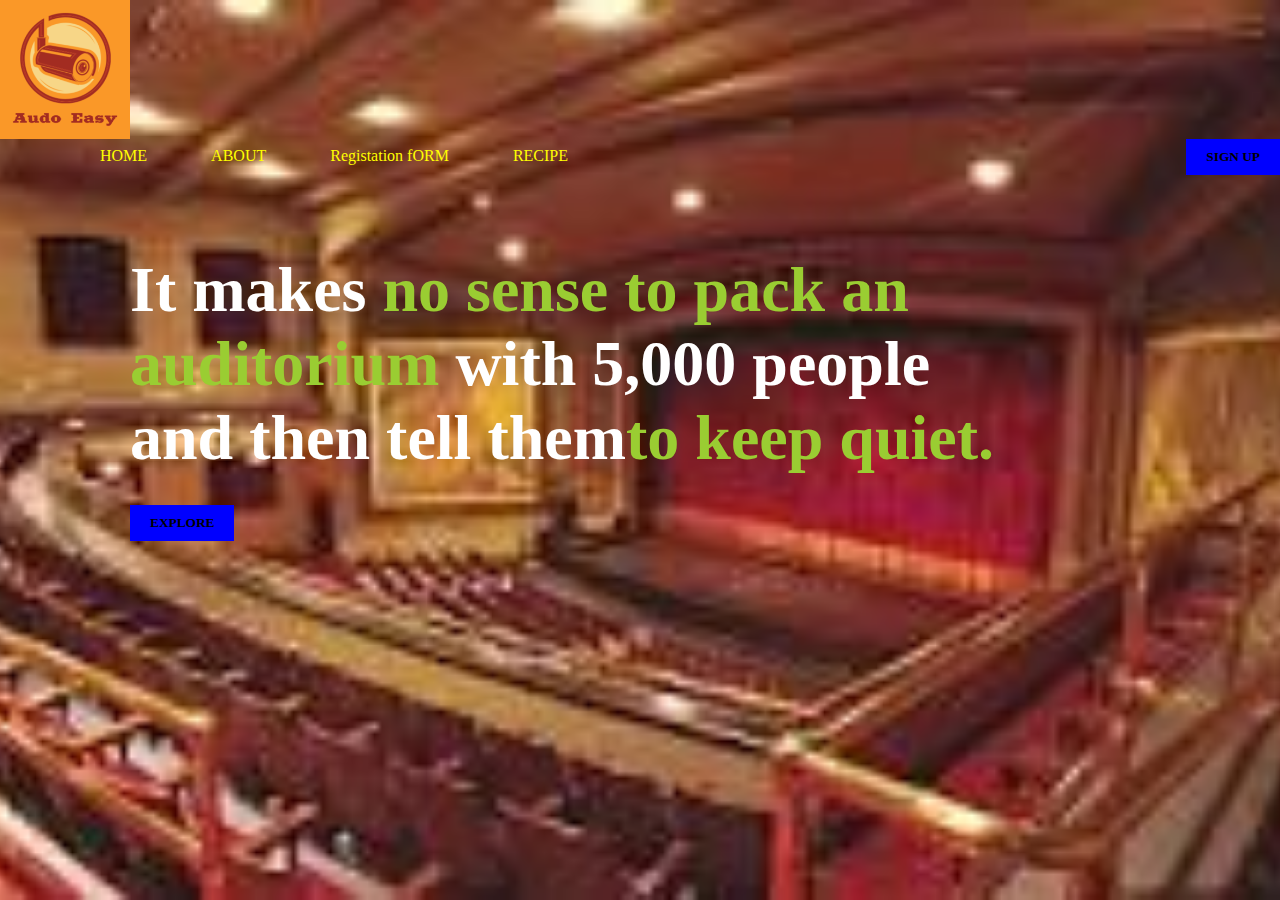
==== index.html @ d4910f91 "Add files via upload" ====
<html>
    <head>
        <title>Audotorium Booking System</title>
        <meta name="viewport" content="width=device-width,initial-scale=1">
        <link rel="stylesheet" href="style.css">

    </head>
    <body>
       
        <div class="hero">
           <div class="nav-bar">
            <div class="nav-logo">
                <img src="audo easy.png">

           </div> 
           <div class="nav-link">
               <ul>
                   <a href="index.html"><li>HOME</li></a>
                   <a href="about.html"><li>ABOUT</li></a>
                   <a href="registration.html"><li>Registation fORM</li></a>
                   <a href="a"><li>RECIPE</li></a>
               </ul>
               <button type="button" class="btn">SIGN UP</button>
           </div>
           </div>
           <div class="banner-title">
               <h1>It makes <span>no sense to pack an auditorium</span> with 5,000 people<br>
                 and then tell them<span>to keep quiet.</span></h1>
               <button type="button" class="btn">EXPLORE</button>
           </div>
        </div>
        </div>
    </body>
</html>
---- style.css ----
*{
    margin:0;
    padding:0;
    font-family:sans-sarif;
}
body{
margin: 0;
padding:0;
font-weight:century gothic;
background-color:rosybrown;
background-size: cover;
background-position:center;
}
.center{
    text-align: center;
    font-size: 150%;
    color:red;
    margin:10px;

}
.center1{
    text-align: center;
    font-size: 150%;
    color:black;
    margin-top: 25px;
}
.regform{
    position: absolute;
    background-image:url("ccc.jpg");
    text-align: center;
    top:50%;
    left:50%;
    transform: translate(-50%,-50%);
    width:350px;

}
.regform h1{
    color: blue;
    font-size: 30px;
    text-align: center;
    text-transform: uppercase;
    margin:30px 0;
    

}
.regform p{
    color:black;
    font-size: 20px;
    margin:10px 0 ;

}
.regform input{
    font-size: 16px;
    padding: 15px 10px;
    width: 100%;
    border:0;
    border-radius: 5px;
    outline: none;
    

}
.regform button{
    font-size: 16px;
    font-weight: bold;
    margin: 20px 0;
    padding: 10px 15px;
    width: 50%;
    border:0;
    border-radius: 5px;

}
.sign-up{
    width: 300px;
    margin:8% auto 0;
    padding: 20px;
    background:#fff;
    box-shadow:0 0 3px 0 rgba(0,0,0,0.3);

}
.sign-up h1{
   color: #1c8adb;
   margin-bottom: 30px;

}
.sign-up p{
  text-align: center;
  margin: 5px; 
 
 }
 .sign-up form{
    text-align: center;
    margin: 5px; 
   
   }
   .input-box{
       border-radius: 20px;
       padding:10px;
       margin:10px 0;
       width:100%;
       border:1px solid #999;
       outline:none;

   }
   
.hero{
    height:100vh;
    background-image:linear-gradient(rgba(0,0,0,0),rgba(0,0,0,0)),url(audotorium.jpg);
    background-position: center;
    background-size: cover;
    overflow-x: hidden;
    position: relative;
}
.nave-bar{
    display:flex;
    padding:40px 120px;

}
.nav-logo img{
    width:130px;
}
.nav-link ul{
    margin-left:70px;
    display:inline;
}
.nav-link ul li{
    list-style:none;
    display:inline-block;
    padding:8px 30px;
}
.nav-link ul a{
    color:yellow;
    text-decoration:none;
    font: size 16px;
}

.nav-link ul li:hover::after{
    width:100%;
 }
 .btn{
     padding:10px 20px;
     border:0;
     background:blue;
     font-weight: bold;
     cursor:pointer;
 }
 .nav-link .btn{
     float:right;
 }
 .banner-title{
     margin:80px 130px;
     color:#ffff;
 }
.banner-title h1{
    font-size:64px;
    margin-bottom:30px;
    
}
.banner-title h1 span{
    color:yellowgreen;
    
}
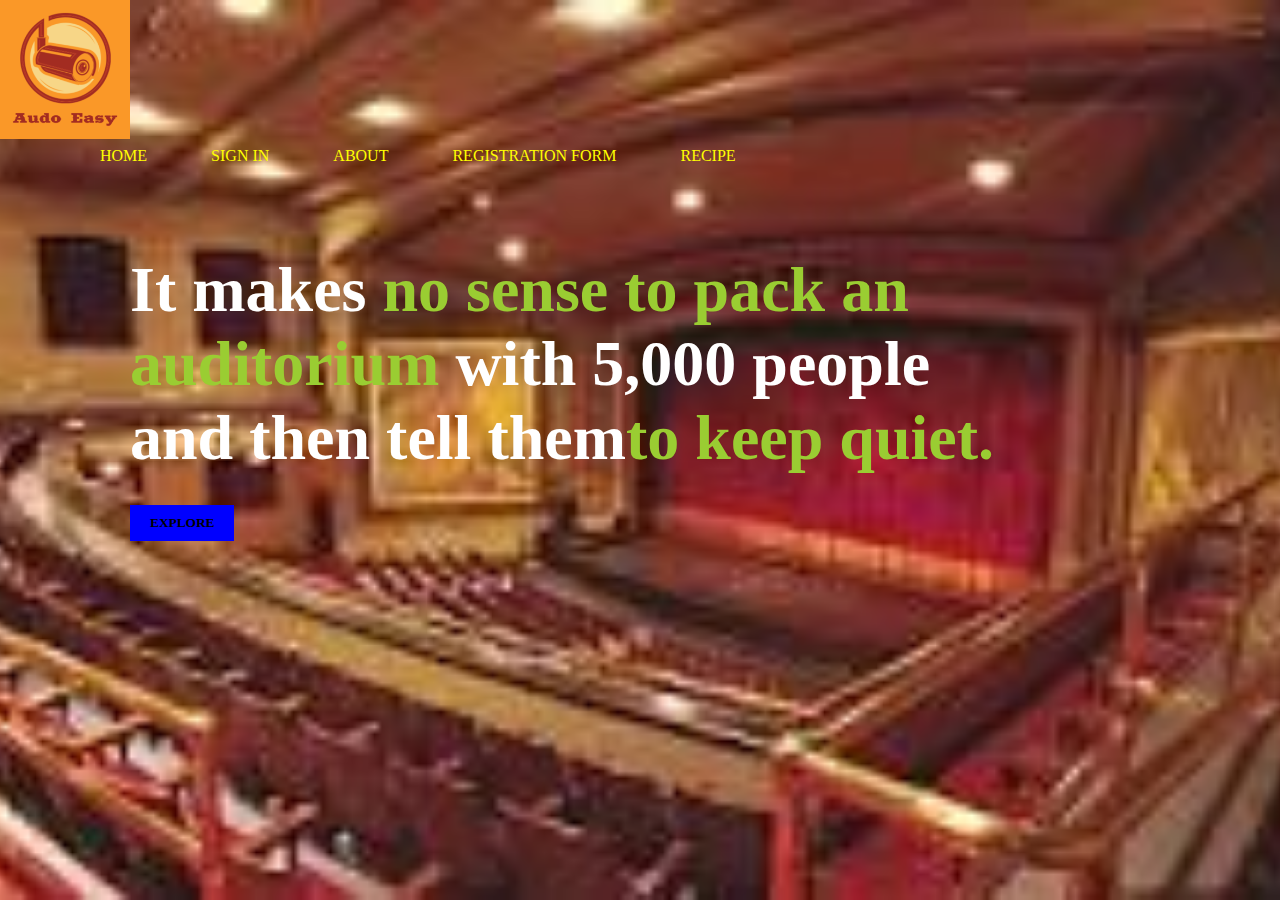
==== commit 53f44bb5: "Add files via upload" ====
--- a/index.html
+++ b/index.html
@@ -16,11 +16,12 @@
            <div class="nav-link">
                <ul>
                    <a href="index.html"><li>HOME</li></a>
+                   <a href="sign.html"><li>SIGN IN</li></a>
                    <a href="about.html"><li>ABOUT</li></a>
-                   <a href="registration.html"><li>Registation fORM</li></a>
+                   <a href="registration.html"><li>REGISTRATION FORM</li></a>
                    <a href="a"><li>RECIPE</li></a>
                </ul>
-               <button type="button" class="btn">SIGN UP</button>
+               
            </div>
            </div>
            <div class="banner-title">
--- a/style.css
+++ b/style.css
@@ -143,9 +143,7 @@
      font-weight: bold;
      cursor:pointer;
  }
- .nav-link .btn{
-     float:right;
- }
+
  .banner-title{
      margin:80px 130px;
      color:#ffff;
